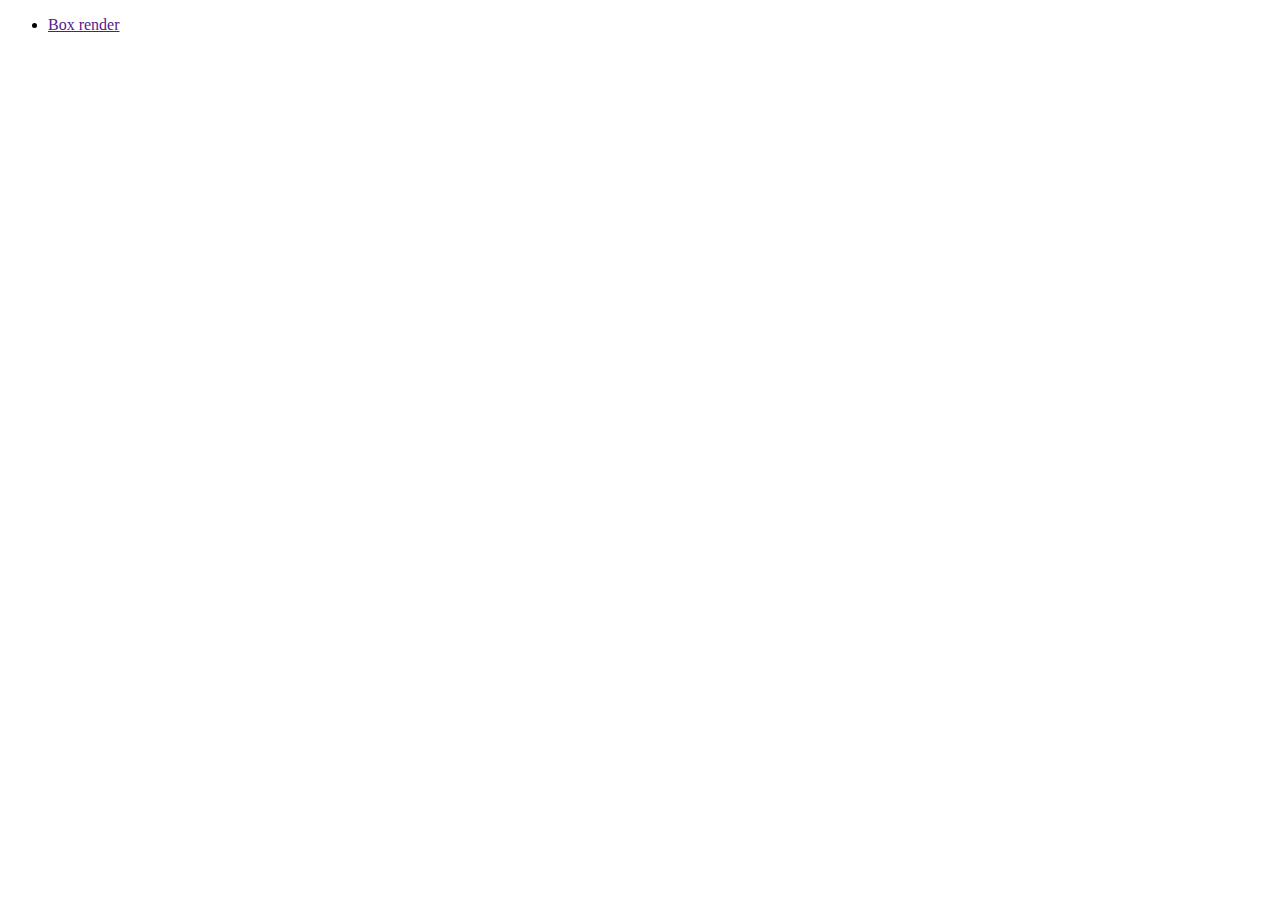
==== index.html @ 6cac34a6 "new index file" ====
<!doctype html>
<html lang="en">
<head>
  <meta charset="utf-8">
  <meta name="viewport" content="width=device-width, initial-scale=1">
  <link rel="stylesheet" href="https://code.jquery.com/ui/1.12.1/themes/base/jquery-ui.css">

  <style>
  .clearfix:after {
	  content: "";
	  display: table;
	  clear: both;
	}
  </style>
  <script src="https://code.jquery.com/jquery-1.12.4.js"></script>
  <script src="https://code.jquery.com/ui/1.12.1/jquery-ui.js"></script>

<ul>
<li><a href="">Box render</a></li>
</ul>


</body>
</html>
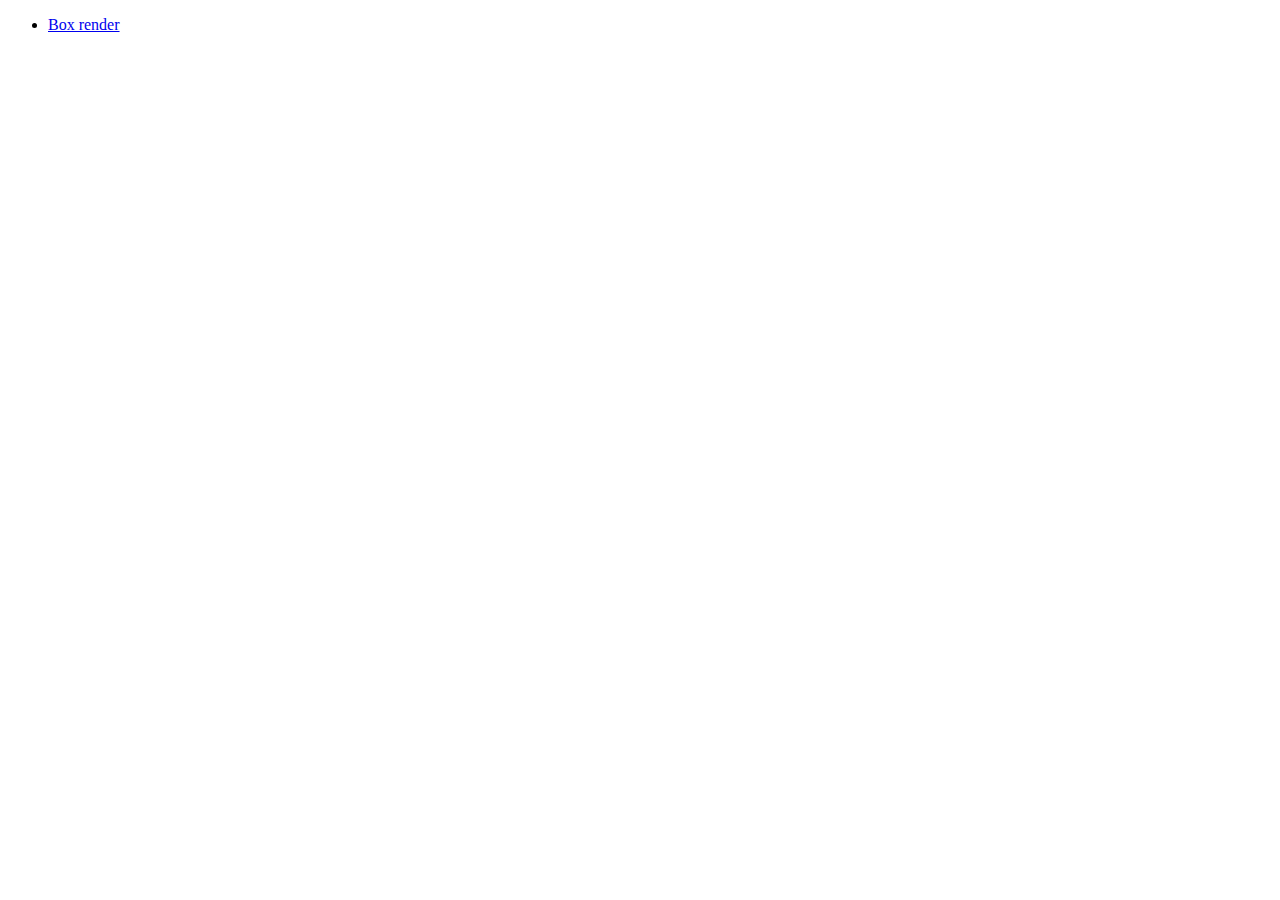
==== commit 662d94a9: "new link for box added" ====
--- a/index.html
+++ b/index.html
@@ -16,7 +16,7 @@
   <script src="https://code.jquery.com/ui/1.12.1/jquery-ui.js"></script>
 
 <ul>
-<li><a href="">Box render</a></li>
+<li><a href="./boxsample/index.html">Box render</a></li>
 </ul>
 
 
